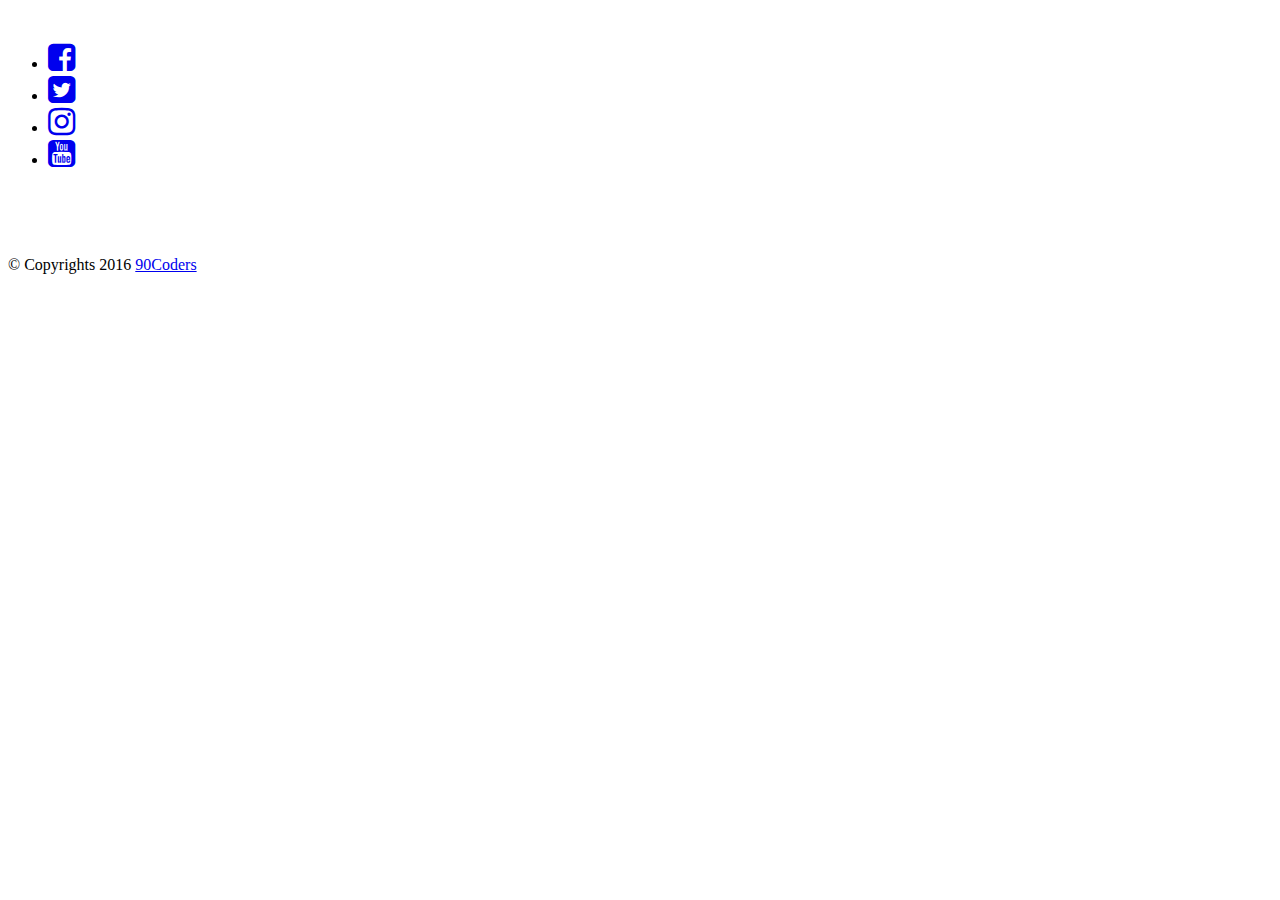
==== index.html @ 125e09c5 "Create index.html" ====
<!DOCTYPE html>
<html lang="en">
  <head>
    <meta charset="utf-8">
    <meta http-equiv="X-UA-Compatible" content="IE=edge">
    <meta name="viewport" content="width=device-width, initial-scale=1">
    <title>Royal | Coming Soon . . .</title>
    <link rel="shortcut icon" href="logo.png"/>
    <link rel="stylesheet" href="https://maxcdn.bootstrapcdn.com/bootstrap/3.3.6/css/bootstrap.min.css"
    integrity="sha384-1q8mTJOASx8j1Au+a5WDVnPi2lkFfwwEAa8hDDdjZlpLegxhjVME1fgjWPGmkzs7" crossorigin="anonymous">
    <link rel="stylesheet" href="https://maxcdn.bootstrapcdn.com/font-awesome/4.5.0/css/font-awesome.min.css">
    <link rel="stylesheet" href="css/animate.css">
    <link rel="stylesheet" href="css/Style.css">
    <script src="https://oss.maxcdn.com/html5shiv/3.7.2/html5shiv.min.js"></script>
    <script src="https://oss.maxcdn.com/respond/1.4.2/respond.min.js"></script>
  </head>
  <body>
	  <div class="container">
		  <div class="row">
			  <div class="col-md-12">
				  <img src="img/logo.png" class="img-responsive logo animated fadeInDown" alt="" >
			  </div>
		  </div>
	  </div>
	  </div>
	  <div class="container my-social">
		  <div class="row">
			  <div class="col-md-12">
				  <ul class="list-unstyled social">
					  <li><a href="https://www.facebook.com/RoyalACU"><i class="fa fa-facebook-square fa-2x icons animated zoomIn"></i></a></li>
					  <li><a href="https://www.twitter.com/RoyalACU"><i class="fa fa-twitter-square  fa-2x icons animated zoomIn"></i></a></li>
					  <li><a href="https://www.instagram.com/RoyalACU"><i class="fa fa-instagram fa-2x icons animated zoomIn"></i></a></li>
					  <li><a href="https://www.youtube.com/channel/UCfEsz5KHB_mxOJ05wrZpaOQ"><i class="fa fa-youtube-square  fa-2x icons animated zoomIn"></i></a></li>
				  </ul>
			  </div>
		  </div>
	  </div>
	  <br><br><br>
	  <footer>
		  <div class="copyrights animated fadeInUp">
			  <p>&copy; Copyrights 2016 <a href="https://facebook.com/90coders">90Coders</a></p>
		  </div>
	  
	  </footer>
    <script src="https://ajax.googleapis.com/ajax/libs/jquery/1.11.3/jquery.min.js"></script>
    <script src="https://maxcdn.bootstrapcdn.com/bootstrap/3.3.6/js/bootstrap.min.js" 
    integrity="sha384-0mSbJDEHialfmuBBQP6A4Qrprq5OVfW37PRR3j5ELqxss1yVqOtnepnHVP9aJ7xS" crossorigin="anonymous">
    </script>
  </body>
</html>
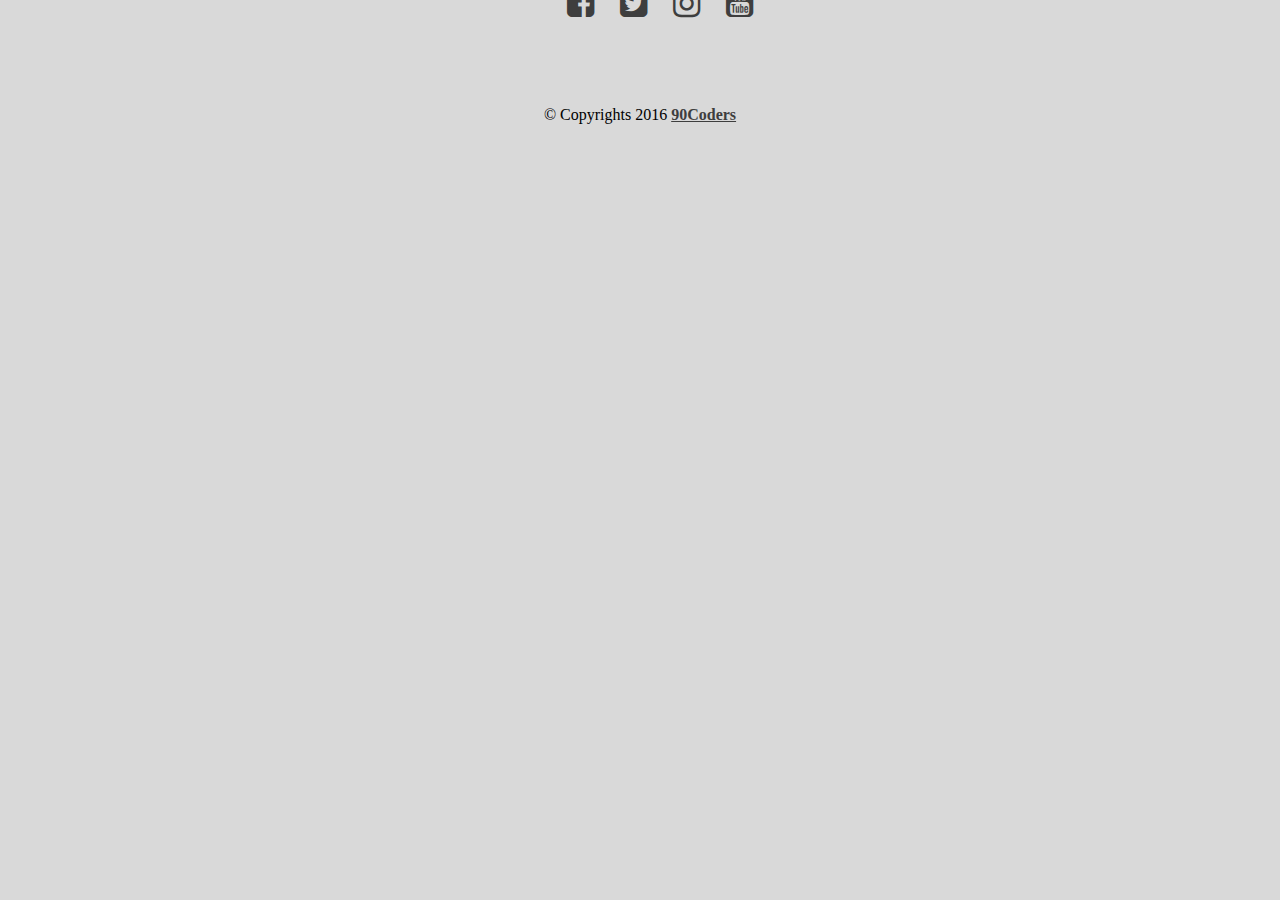
==== commit 14da8780: "Update index.html" ====
--- a/index.html
+++ b/index.html
@@ -10,7 +10,7 @@
     integrity="sha384-1q8mTJOASx8j1Au+a5WDVnPi2lkFfwwEAa8hDDdjZlpLegxhjVME1fgjWPGmkzs7" crossorigin="anonymous">
     <link rel="stylesheet" href="https://maxcdn.bootstrapcdn.com/font-awesome/4.5.0/css/font-awesome.min.css">
     <link rel="stylesheet" href="css/animate.css">
-    <link rel="stylesheet" href="css/Style.css">
+    <link rel="stylesheet" href="http://royalacu.github.io/css/style.css">
     <script src="https://oss.maxcdn.com/html5shiv/3.7.2/html5shiv.min.js"></script>
     <script src="https://oss.maxcdn.com/respond/1.4.2/respond.min.js"></script>
   </head>
